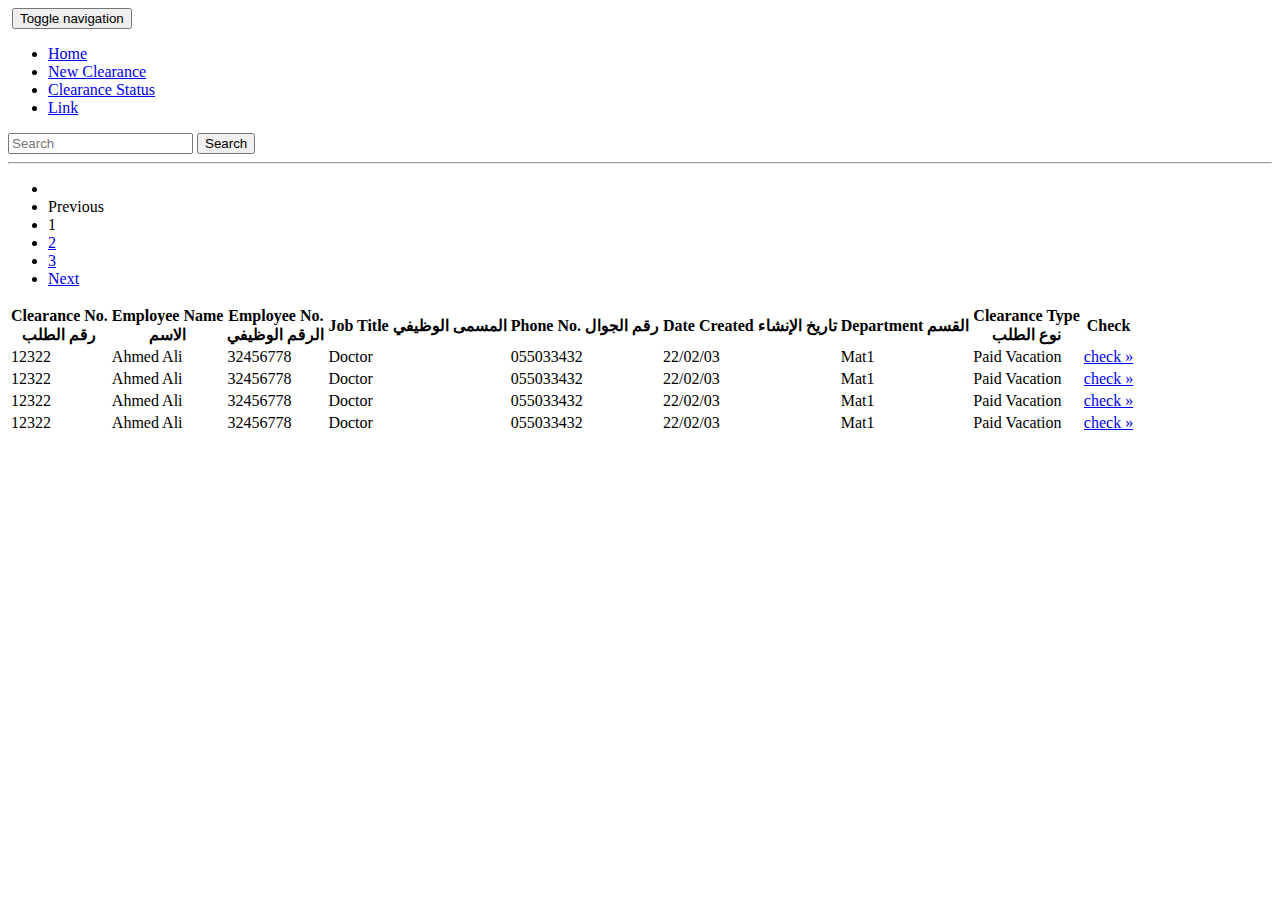
==== Clearance/dept/dept-check.html @ af48ad31 "Add files via upload" ====
<!DOCTYPE html>
<html lang="en">
    <head>
        <meta charset="utf-8">
        <meta name="viewport" content="width=device-width, initial-scale=1">
        <link rel="stylesheet" href="/style.css">
        <title> all requests</title>
       
        <link href="https://cdn.jsdelivr.net/npm/bootstrap@5.2.0/dist/css/bootstrap.min.css" rel="stylesheet" integrity="sha384-gH2yIJqKdNHPEq0n4Mqa/HGKIhSkIHeL5AyhkYV8i59U5AR6csBvApHHNl/vI1Bx" crossorigin="anonymous">
     
        <script src="https://kit.fontawesome.com/c9624481c3.js" crossorigin="anonymous"></script>
        <link rel="stylesheet" href="https://cdn.jsdelivr.net/npm/@fortawesome/fontawesome-free@6.1.2/css/fontawesome.min.css" integrity="sha384-X8QTME3FCg1DLb58++lPvsjbQoCT9bp3MsUU3grbIny/3ZwUJkRNO8NPW6zqzuW9" crossorigin="anonymous">
        <link rel="preconnect" href="https://fonts.googleapis.com">
        <link rel="preconnect" href="https://fonts.gstatic.com" crossorigin>
        <link href="https://fonts.googleapis.com/css2?family=Almarai:wght@300;400&display=swap" rel="stylesheet">
      </head>

  <body class="bg-light text-dark">
    <!-- Navbar static  -->
      <nav class="navbar navbar-expand-md  bg-light mb-4 ">
        <div class="container-fluid">
            <a class="navbar-brand w-20" href="#"><img style="width: 60px;" src="images/HHC_logo.svg" alt=""></a> 
          <button class="navbar-toggler" type="button" data-bs-toggle="collapse" data-bs-target="#navbarCollapse" aria-controls="navbarCollapse" aria-expanded="false" aria-label="Toggle navigation">
            <!-- modification START -->
            <span class="visually-hidden">Toggle navigation</span>
            <span class="icon-bar"></span>
            <span class="icon-bar"></span>
            <span class="icon-bar"></span>
            <!-- modification END -->
          </button>
          <div class="collapse navbar-collapse text-black" id="navbarCollapse">
            <ul class="navbar-nav me-auto mb-2 mb-md-0 text-dark">
              <li class="nav-item">
                <a class="nav-link active" aria-current="page" href="index.html">Home</a>
              </li>
              <li class="nav-item">
                <a class="nav-link" href="#">New Clearance</a>
              </li>
              
              <li class="nav-item">
                <a class="nav-link" href="#">Clearance Status</a>
              </li>
              
              <li class="nav-item">
                <a class="nav-link" href="#">Link</a>
              </li>
              
            </ul>
            <form class="d-flex">
              <input class="form-control me-2" type="search" placeholder="Search" aria-label="Search">
              <button class="btn btn-outline-success" type="submit">Search</button>
            </form>
          </div>
        </div>
      </nav>

      
      <hr>
    <div class="container-fluid col-md-8 offset-md-2 my-5 rounded border border-secondary">
    <table class="table  table-hover  ">
        <thead>
          <tr>
            <th>Clearance No. <br> رقم الطلب</th>
            <th>Employee Name <br> الاسم</th>
            <th>Employee No. <br>الرقم الوظيفي</th>
            <th>Job Title المسمى الوظيفي</th>
            <th>Phone No. رقم الجوال</th>
            <th> Date Created تاريخ الإنشاء</th>
            <th>Department القسم</th>
            <th>Clearance Type  <br> نوع الطلب</th>
           
            
            <th>Check</th>
            

           
          </tr>
        </thead>
        <tbody>
            <tr class="table-warning" >
                <td >12322</td>
                <td> Ahmed Ali</td>
                <td>32456778</td>
                <td>Doctor</td>
                
                <td>055033432</td>
                <td>22/02/03</td> 
                <td>Mat1</td>
                
                <td>Paid Vacation</td>

                
               
               <td><a class="btn btn-sm btn-primary newreq" href="/currentstat.html" role="button" target="_blank">check  &raquo;</a ></td>
                
              </tr>

          <tr class="table-success">
            
            <td >12322</td>
                <td> Ahmed Ali</td>
                <td>32456778</td>
                <td>Doctor</td>
                
                <td>055033432</td>
                <td>22/02/03</td> 
                <td>Mat1</td>
                
                <td>Paid Vacation</td>

            
            
            <td><a class="btn btn-sm btn-primary newreq" href="/currentstat.html" role="button" target="_blank">check  &raquo;</a ></td>
            
          </tr>
          <tr class="table-danger" >
            
            <td >12322</td>
                <td> Ahmed Ali</td>
                <td>32456778</td>
                <td>Doctor</td>
                
                <td>055033432</td>
                <td>22/02/03</td> 
                <td>Mat1</td>
                
                <td>Paid Vacation</td>

         
            
            <td><a class="btn btn-sm btn-primary newreq" href="/currentstat.html" role="button" target="_blank">check  &raquo;</a ></td>
            
          </tr>
        </tr>
        <tr class="table-danger" >
          <td >12322</td>
                <td> Ahmed Ali</td>
                <td>32456778</td>
                <td>Doctor</td>
                
                <td>055033432</td>
                <td>22/02/03</td> 
                <td>Mat1</td>
                
                <td>Paid Vacation</td>

          
          
          <td><a class="btn btn-sm btn-primary newreq" href="/dept/dept-confirm.html" role="button" target="_blank">check  &raquo;</a ></td>
          
        </tr>
         
        </tbody>
        <nav aria-label="...">
          <ul class="pagination pagination-sm">
            <li></li>
            <li class="page-item disabled"> 
              <span class="page-link">Previous</span> </li>
              <li class="page-item active" aria-current="page"> <span class="page-link">1</span> </li>
              <li class="page-item"><a class="page-link" href="#">2</a></li>
               
                <li class="page-item"><a class="page-link" href="#">3</a></li> <li class="page-item"> 
                  <a class="page-link" href="#">Next</a>
                 </li>
                 </ul>
                </nav>
      </table>
    </div>



    <script src="https://cdn.jsdelivr.net/npm/bootstrap@5.2.0/dist/js/bootstrap.bundle.min.js" 
    integrity="sha384-A3rJD856KowSb7dwlZdYEkO39Gagi7vIsF0jrRAoQmDKKtQBHUuLZ9AsSv4jD4Xa" 
    
    crossorigin="anonymous"></script>
    <script src="https://cdn.jsdelivr.net/npm/@popperjs/core@2.11.5/dist/umd/popper.min.js" 
    integrity="sha384-Xe+8cL9oJa6tN/veChSP7q+mnSPaj5Bcu9mPX5F5xIGE0DVittaqT5lorf0EI7Vk" 
    crossorigin="anonymous"></script>
    <script src="https://cdn.jsdelivr.net/npm/bootstrap@5.2.0/dist/js/bootstrap.min.js"
     integrity="sha384-ODmDIVzN+pFdexxHEHFBQH3/9/vQ9uori45z4JjnFsRydbmQbmL5t1tQ0culUzyK" crossorigin="anonymous">
    </script> 
    
</body>
</html>
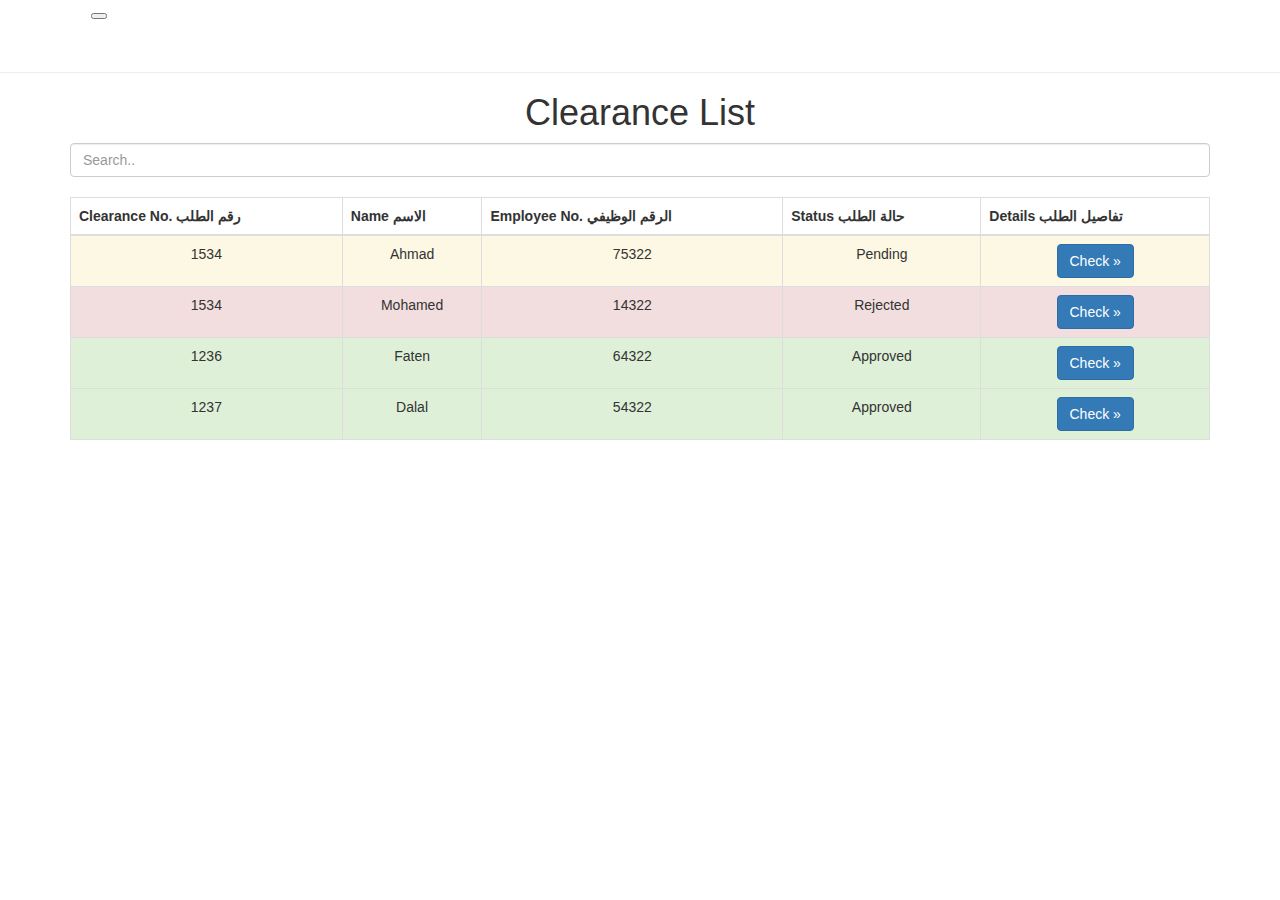
==== commit 2c2c0bb6: "Add files via upload" ====
--- a/Clearance/dept/dept-check.html
+++ b/Clearance/dept/dept-check.html
@@ -1,174 +1,99 @@
 <!DOCTYPE html>
 <html lang="en">
-    <head>
-        <meta charset="utf-8">
-        <meta name="viewport" content="width=device-width, initial-scale=1">
-        <link rel="stylesheet" href="/style.css">
-        <title> all requests</title>
-       
-        <link href="https://cdn.jsdelivr.net/npm/bootstrap@5.2.0/dist/css/bootstrap.min.css" rel="stylesheet" integrity="sha384-gH2yIJqKdNHPEq0n4Mqa/HGKIhSkIHeL5AyhkYV8i59U5AR6csBvApHHNl/vI1Bx" crossorigin="anonymous">
-     
-        <script src="https://kit.fontawesome.com/c9624481c3.js" crossorigin="anonymous"></script>
-        <link rel="stylesheet" href="https://cdn.jsdelivr.net/npm/@fortawesome/fontawesome-free@6.1.2/css/fontawesome.min.css" integrity="sha384-X8QTME3FCg1DLb58++lPvsjbQoCT9bp3MsUU3grbIny/3ZwUJkRNO8NPW6zqzuW9" crossorigin="anonymous">
-        <link rel="preconnect" href="https://fonts.googleapis.com">
-        <link rel="preconnect" href="https://fonts.gstatic.com" crossorigin>
-        <link href="https://fonts.googleapis.com/css2?family=Almarai:wght@300;400&display=swap" rel="stylesheet">
-      </head>
+<head>
+  <title>Check dept</title>
+  <meta charset="utf-8">
+  <meta name="viewport" content="width=device-width, initial-scale=1">
+  <link rel="stylesheet" href="/style.css">
+  <link rel="stylesheet" href="https://maxcdn.bootstrapcdn.com/bootstrap/3.4.1/css/bootstrap.min.css">
+  <script src="https://ajax.googleapis.com/ajax/libs/jquery/3.6.0/jquery.min.js"></script>
+  <script src="https://maxcdn.bootstrapcdn.com/bootstrap/3.4.1/js/bootstrap.min.js"></script>
+</head>
+<body>
 
-  <body class="bg-light text-dark">
-    <!-- Navbar static  -->
-      <nav class="navbar navbar-expand-md  bg-light mb-4 ">
-        <div class="container-fluid">
-            <a class="navbar-brand w-20" href="#"><img style="width: 60px;" src="images/HHC_logo.svg" alt=""></a> 
-          <button class="navbar-toggler" type="button" data-bs-toggle="collapse" data-bs-target="#navbarCollapse" aria-controls="navbarCollapse" aria-expanded="false" aria-label="Toggle navigation">
-            <!-- modification START -->
-            <span class="visually-hidden">Toggle navigation</span>
-            <span class="icon-bar"></span>
-            <span class="icon-bar"></span>
-            <span class="icon-bar"></span>
-            <!-- modification END -->
-          </button>
-          <div class="collapse navbar-collapse text-black" id="navbarCollapse">
-            <ul class="navbar-nav me-auto mb-2 mb-md-0 text-dark">
-              <li class="nav-item">
-                <a class="nav-link active" aria-current="page" href="index.html">Home</a>
-              </li>
-              <li class="nav-item">
-                <a class="nav-link" href="#">New Clearance</a>
-              </li>
-              
-              <li class="nav-item">
-                <a class="nav-link" href="#">Clearance Status</a>
-              </li>
-              
-              <li class="nav-item">
-                <a class="nav-link" href="#">Link</a>
-              </li>
-              
-            </ul>
-            <form class="d-flex">
-              <input class="form-control me-2" type="search" placeholder="Search" aria-label="Search">
-              <button class="btn btn-outline-success" type="submit">Search</button>
-            </form>
-          </div>
-        </div>
-      </nav>
-
+<!-- Navbar static  -->
+  <nav class="navbar navbar-expand-md  bg-light mb-4 ">
+    <div class="container-fluid">
+        <a class="navbar-brand w-20" href="/index.html"><img style="width: 60px;" src="/images/HHC_logo.svg" alt=""></a> 
+      <button class="navbar-toggler" type="button" data-bs-toggle="collapse" data-bs-target="#navbarCollapse" aria-controls="navbarCollapse" aria-expanded="false" aria-label="Toggle navigation">
+        <!-- modification START -->
       
-      <hr>
-    <div class="container-fluid col-md-8 offset-md-2 my-5 rounded border border-secondary">
-    <table class="table  table-hover  ">
-        <thead>
-          <tr>
-            <th>Clearance No. <br> رقم الطلب</th>
-            <th>Employee Name <br> الاسم</th>
-            <th>Employee No. <br>الرقم الوظيفي</th>
-            <th>Job Title المسمى الوظيفي</th>
-            <th>Phone No. رقم الجوال</th>
-            <th> Date Created تاريخ الإنشاء</th>
-            <th>Department القسم</th>
-            <th>Clearance Type  <br> نوع الطلب</th>
-           
-            
-            <th>Check</th>
-            
-
-           
-          </tr>
-        </thead>
-        <tbody>
-            <tr class="table-warning" >
-                <td >12322</td>
-                <td> Ahmed Ali</td>
-                <td>32456778</td>
-                <td>Doctor</td>
-                
-                <td>055033432</td>
-                <td>22/02/03</td> 
-                <td>Mat1</td>
-                
-                <td>Paid Vacation</td>
-
-                
-               
-               <td><a class="btn btn-sm btn-primary newreq" href="/currentstat.html" role="button" target="_blank">check  &raquo;</a ></td>
-                
-              </tr>
-
-          <tr class="table-success">
-            
-            <td >12322</td>
-                <td> Ahmed Ali</td>
-                <td>32456778</td>
-                <td>Doctor</td>
-                
-                <td>055033432</td>
-                <td>22/02/03</td> 
-                <td>Mat1</td>
-                
-                <td>Paid Vacation</td>
-
-            
-            
-            <td><a class="btn btn-sm btn-primary newreq" href="/currentstat.html" role="button" target="_blank">check  &raquo;</a ></td>
-            
-          </tr>
-          <tr class="table-danger" >
-            
-            <td >12322</td>
-                <td> Ahmed Ali</td>
-                <td>32456778</td>
-                <td>Doctor</td>
-                
-                <td>055033432</td>
-                <td>22/02/03</td> 
-                <td>Mat1</td>
-                
-                <td>Paid Vacation</td>
-
-         
-            
-            <td><a class="btn btn-sm btn-primary newreq" href="/currentstat.html" role="button" target="_blank">check  &raquo;</a ></td>
-            
-          </tr>
-        </tr>
-        <tr class="table-danger" >
-          <td >12322</td>
-                <td> Ahmed Ali</td>
-                <td>32456778</td>
-                <td>Doctor</td>
-                
-                <td>055033432</td>
-                <td>22/02/03</td> 
-                <td>Mat1</td>
-                
-                <td>Paid Vacation</td>
-
           
           
-          <td><a class="btn btn-sm btn-primary newreq" href="/dept/dept-confirm.html" role="button" target="_blank">check  &raquo;</a ></td>
           
-        </tr>
-         
-        </tbody>
-        <nav aria-label="...">
-          <ul class="pagination pagination-sm">
-            <li></li>
-            <li class="page-item disabled"> 
-              <span class="page-link">Previous</span> </li>
-              <li class="page-item active" aria-current="page"> <span class="page-link">1</span> </li>
-              <li class="page-item"><a class="page-link" href="#">2</a></li>
-               
-                <li class="page-item"><a class="page-link" href="#">3</a></li> <li class="page-item"> 
-                  <a class="page-link" href="#">Next</a>
-                 </li>
-                 </ul>
-                </nav>
-      </table>
+        </ul>
+        
+      </div>
     </div>
+  </nav>
+  <hr>
 
+  <!--end nav-->
+   <h1 class="text-center font-weight-bold">Clearance List  </h1>
+<div class="container">
+ 
+  
+  <input class="form-control" id="myInput" type="text" placeholder="Search..  ">
+  <br>
+  <table class="table table-bordered table-striped text-capitalize text-center">
+    <thead >
+      <tr>
+        <th>Clearance No. رقم الطلب</th>
+        <th>Name الاسم</th>
+        <th>Employee No. الرقم الوظيفي</th>
+        <th>Status حالة الطلب</th>
+        
+        <th>Details تفاصيل الطلب</th>
+      </tr>
+    </thead>
+    <tbody id="myTable">
+      <tr class="warning">
+        <td>1534</td>
+        <td>Ahmad</td>
+        <td>75322</td>
+        <td>pending</td>
+        <td> <a class="btn btn-md btn-primary newreq" href="/dept/dept-confirm.html" role="button" target="_blank">check  &raquo;</a > </td>
+      </tr>
+      <tr>
+         <tr class="danger">
+        <td>1534</td>
+        <td>Mohamed</td>
+         <td>14322</td>
+        <td>rejected</td>
+         <td> <a class="btn btn-md btn-primary newreq" href="/dept/dept-confirm.html" role="button" target="_blank">check  &raquo;</a > </td>
+      </tr>
+      <tr>
+         <tr class="success">
+        <td>1236</td>
+        <td>Faten</td>
+         <td>64322</td>
+        <td>Approved</td>
+         <td> <a class="btn btn-md btn-primary newreq" href="/dept/dept-confirm.html" role="button" target="_blank">check  &raquo;</a > </td>
+      </tr>
+      <tr>
+        <tr class="success">
+        <td>1237</td>
+        <td>Dalal</td>
+         <td>54322</td>
+        <td>Approved</td>
+         <td> <a class="btn btn-md btn-primary newreq" href="/dept/dept-confirm.html" role="button" target="_blank">check  &raquo;</a > </td>
+      </tr>
+    </tbody>
+  </table>
+  
 
+</div>
 
+<script>
+$(document).ready(function(){
+  $("#myInput").on("keyup", function() {
+    var value = $(this).val().toLowerCase();
+    $("#myTable tr").filter(function() {
+      $(this).toggle($(this).text().toLowerCase().indexOf(value) > -1)
+    });
+  });
+});
+</script>
     <script src="https://cdn.jsdelivr.net/npm/bootstrap@5.2.0/dist/js/bootstrap.bundle.min.js" 
     integrity="sha384-A3rJD856KowSb7dwlZdYEkO39Gagi7vIsF0jrRAoQmDKKtQBHUuLZ9AsSv4jD4Xa" 
     
@@ -179,7 +104,5 @@
     <script src="https://cdn.jsdelivr.net/npm/bootstrap@5.2.0/dist/js/bootstrap.min.js"
      integrity="sha384-ODmDIVzN+pFdexxHEHFBQH3/9/vQ9uori45z4JjnFsRydbmQbmL5t1tQ0culUzyK" crossorigin="anonymous">
     </script> 
-    
 </body>
 </html>
- 